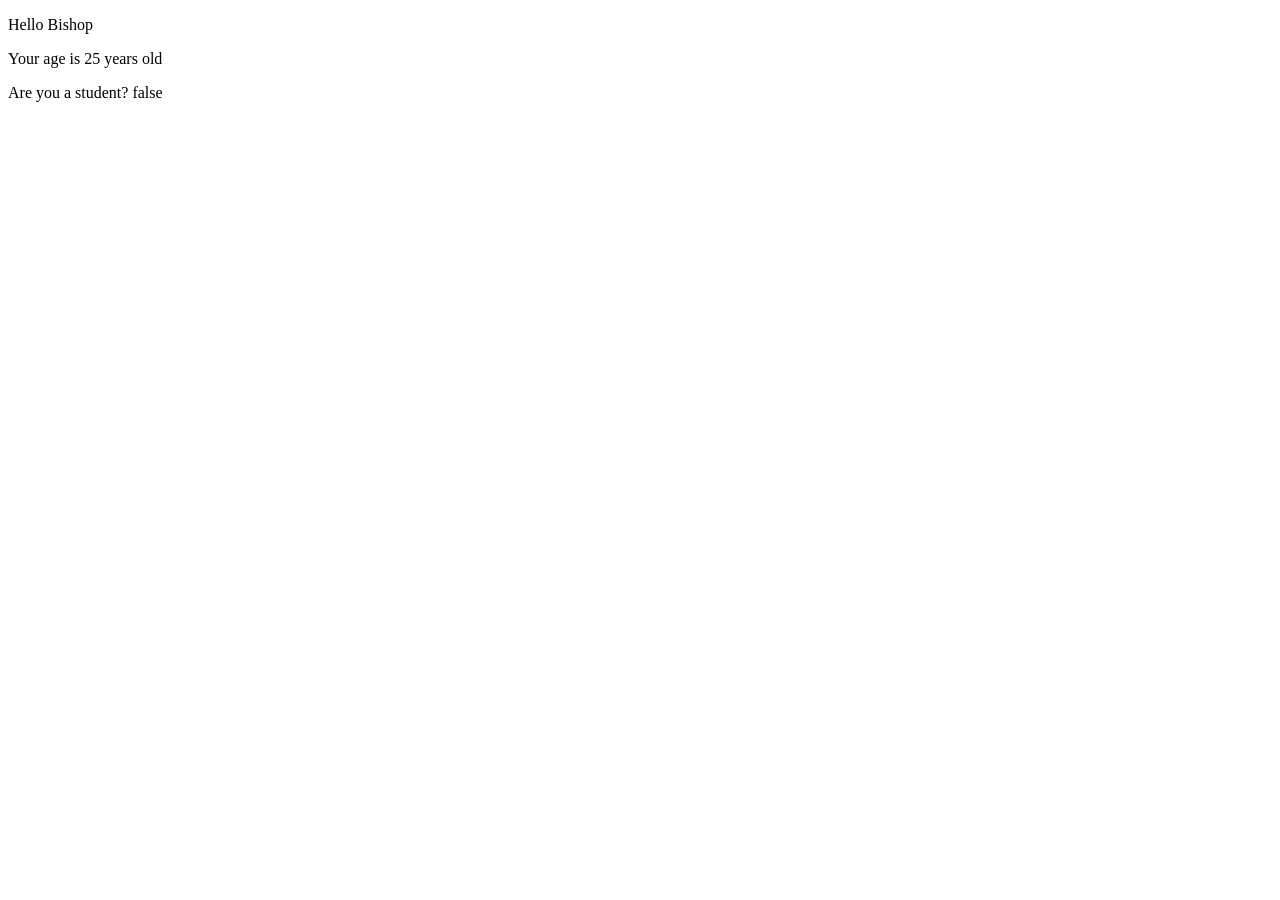
==== index.html @ 94b91c24 "Learning Javascript fundamentals- First commit" ====
<!DOCTYPE html>
<html lang="en">
<head>
    <meta charset="UTF-8">
    <meta name="viewport" content="width=device-width, initial-scale=1.0">
    <title>Document</title>
    <link rel=""stylesheet" href=""styles.css"">
</head>
<body>
    <p id="p1"></p>
    <p id="p2"></p>
    <p id="p3"></p>










    <script src="index.js"> </script> <!-- linking the file where I learnt about console.log -->
    <script src="variables.js"> </script>  <!-- linking the file where I learn about variables -->
    <script src="arithmetic_expressions.js"> </script>  <!-- linking the file where I learn about arithmetic operators -->
</body>
</html>
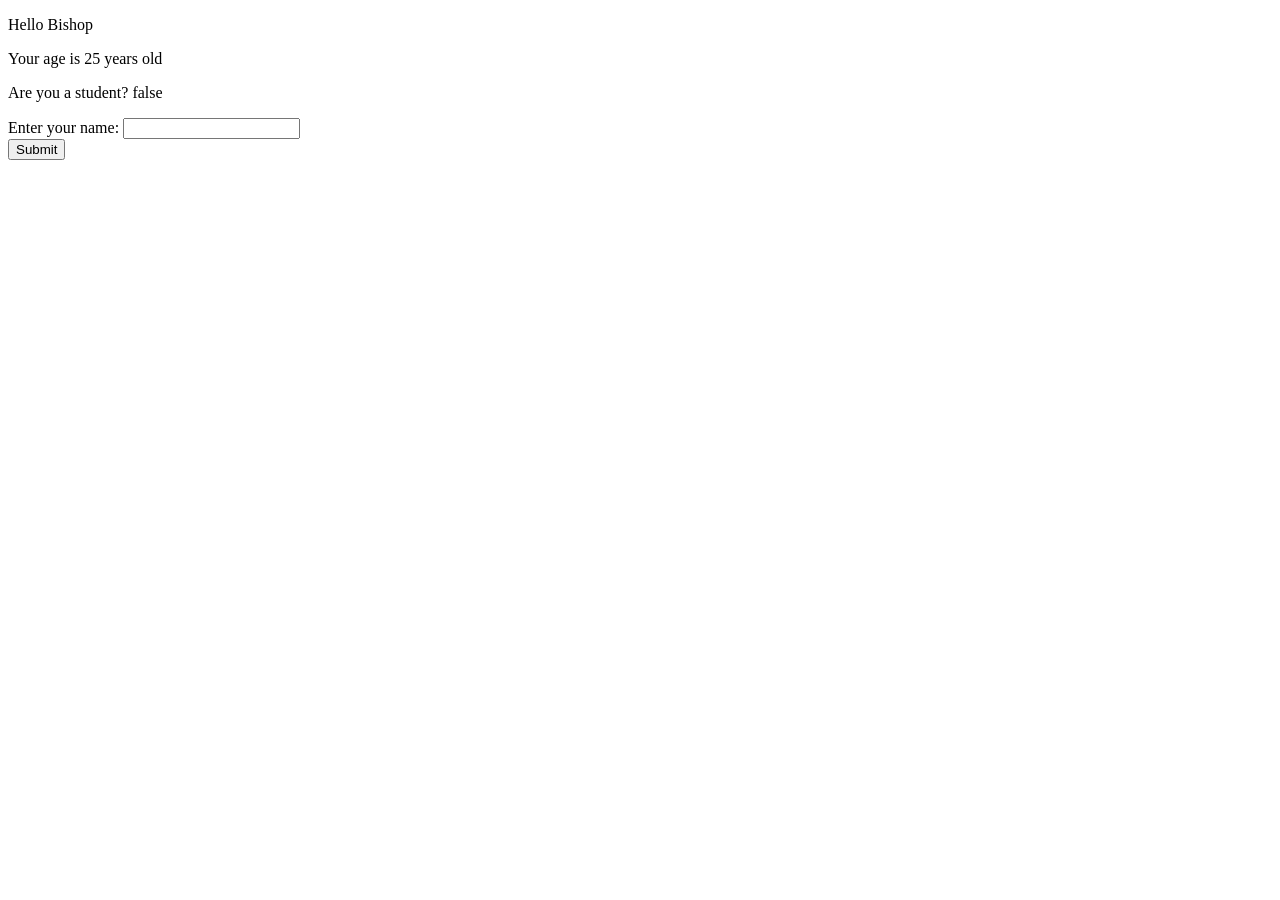
==== commit 1866bf24: "Learnt about getting user inputs and type conversions" ====
--- a/index.html
+++ b/index.html
@@ -10,18 +10,22 @@
     <p id="p1"></p>
     <p id="p2"></p>
     <p id="p3"></p>
+    <!-- Here, we define "ID" because we use it to target these specific paragraphs from javascript file.     -->
+
+
+    <label id="myLabel"> Enter your name: </label>
+    <input type="text" id="myText"> <br>
+    <button type = "button" id ="myButton"> Submit </button>
 
 
 
 
 
 
-
-
-
-
-    <script src="index.js"> </script> <!-- linking the file where I learnt about console.log -->
-    <script src="variables.js"> </script>  <!-- linking the file where I learn about variables -->
-    <script src="arithmetic_expressions.js"> </script>  <!-- linking the file where I learn about arithmetic operators -->
+    <script src="01_consolelog.js"> </script> <!-- linking the file where I learnt about console.log -->
+    <script src="02_variables.js"> </script>  <!-- linking the file where I learn about variables -->
+    <script src="03_arithmetic_expressions.js"> </script>  <!-- linking the file where I learn about arithmetic operators -->
+    <script src="04_user_input.js"> </script> <!-- linking the file where I learn about user input -->
+    <script src="05_type_conversion.js"></script>
 </body>
 </html>
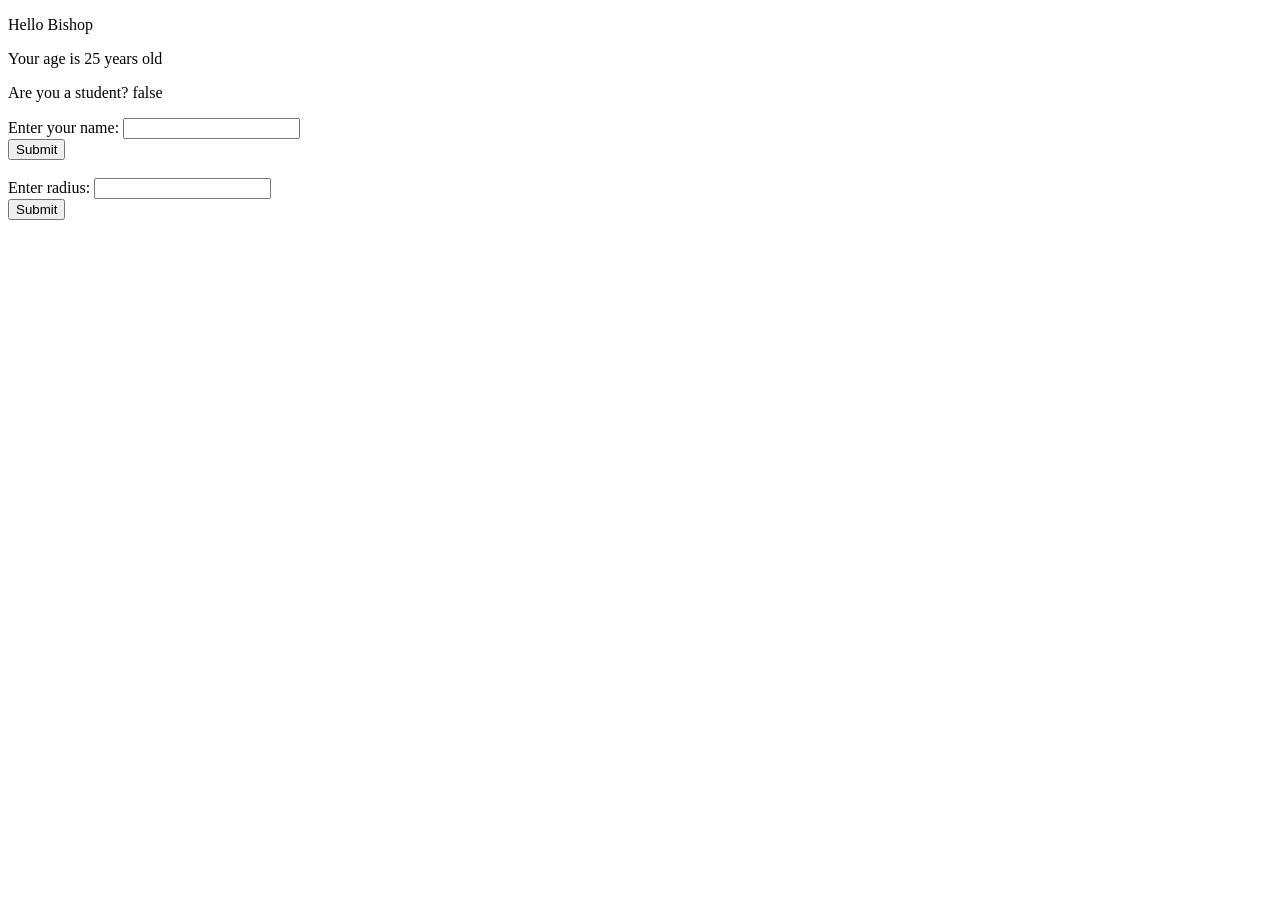
==== commit 0f46bf48: "Made a text box for radius input ion html and calculated circumference using pi as constant" ====
--- a/index.html
+++ b/index.html
@@ -15,7 +15,14 @@
 
     <label id="myLabel"> Enter your name: </label>
     <input type="text" id="myText"> <br>
-    <button type = "button" id ="myButton"> Submit </button>
+    <button type = "button" id ="myButton"> Submit </button> <br> <br>
+
+
+
+
+    <label id="myLabel2"> Enter radius: </label>
+    <input type="number" id="myRadius"> <br>
+    <button type = "button" id="myButton2"> Submit </button>
 
 
 
@@ -27,5 +34,6 @@
     <script src="03_arithmetic_expressions.js"> </script>  <!-- linking the file where I learn about arithmetic operators -->
     <script src="04_user_input.js"> </script> <!-- linking the file where I learn about user input -->
     <script src="05_type_conversion.js"></script>
+    <script src="06_const.js"></script>
 </body>
 </html>
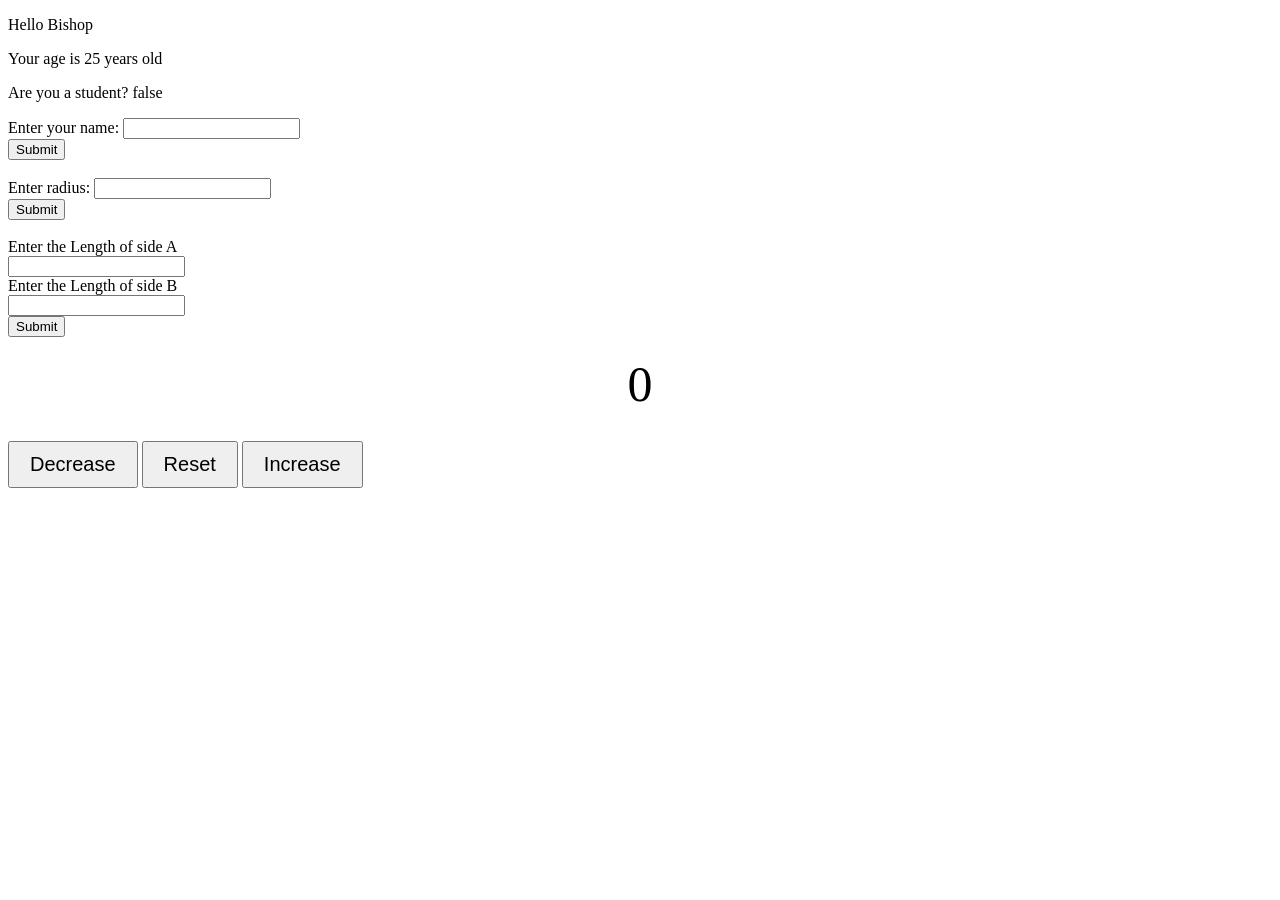
==== commit 8214197c: "Made Hypotenuse calculator, counter program and learnt fundamentals of random number generator" ====
--- a/index.html
+++ b/index.html
@@ -4,7 +4,7 @@
     <meta charset="UTF-8">
     <meta name="viewport" content="width=device-width, initial-scale=1.0">
     <title>Document</title>
-    <link rel=""stylesheet" href=""styles.css"">
+    <link rel="stylesheet" href="style.css">
 </head>
 <body>
     <p id="p1"></p>
@@ -22,7 +22,22 @@
 
     <label id="myLabel2"> Enter radius: </label>
     <input type="number" id="myRadius"> <br>
-    <button type = "button" id="myButton2"> Submit </button>
+    <button type = "button" id="myButton2"> Submit </button> <br> <br>
+
+
+    <label id="LabelA"> Enter the Length of side A</label> <br>
+    <input type="number" id="sideA"> <br>
+    <label id="LabelB"> Enter the Length of side B</label> <br>     
+    <input type="number" id="sideB"> <br>   
+    <button type = "button" id="HypotenuseButton"> Submit </button> <br> 
+    <label id="HypotenuseResult"> </label>
+
+    <!-- Counter Program -->
+
+    <br> <label id = "CounterLabel"> 0 </label> <br>
+    <button type = "button" id = "decreaseButton"> Decrease </button>
+    <button type = "button" id = "resetButton"> Reset </button>
+    <button type = "button" id = "increaseButton"> Increase </button>
 
 
 
@@ -35,5 +50,9 @@
     <script src="04_user_input.js"> </script> <!-- linking the file where I learn about user input -->
     <script src="05_type_conversion.js"></script>
     <script src="06_const.js"></script>
+    <Script src="07_Math.js"></script>
+    <script src="08_hypotenuse_calc.js"></script>
+    <script src="09_Counter_Program.js"></script>
+    <script src="10_random_number_generator.js"></script>
 </body>
 </html>
--- a/style.css
+++ b/style.css
@@ -0,0 +1,12 @@
+#CounterLabel {
+    display: block;
+    text-align: center;
+    font-size: 50px;
+}
+
+#decreaseButton, #resetButton, #increaseButton {
+    justify-content: center;
+    margin: 10px auto;
+    padding: 10px 20px;
+    font-size: 20px;
+}
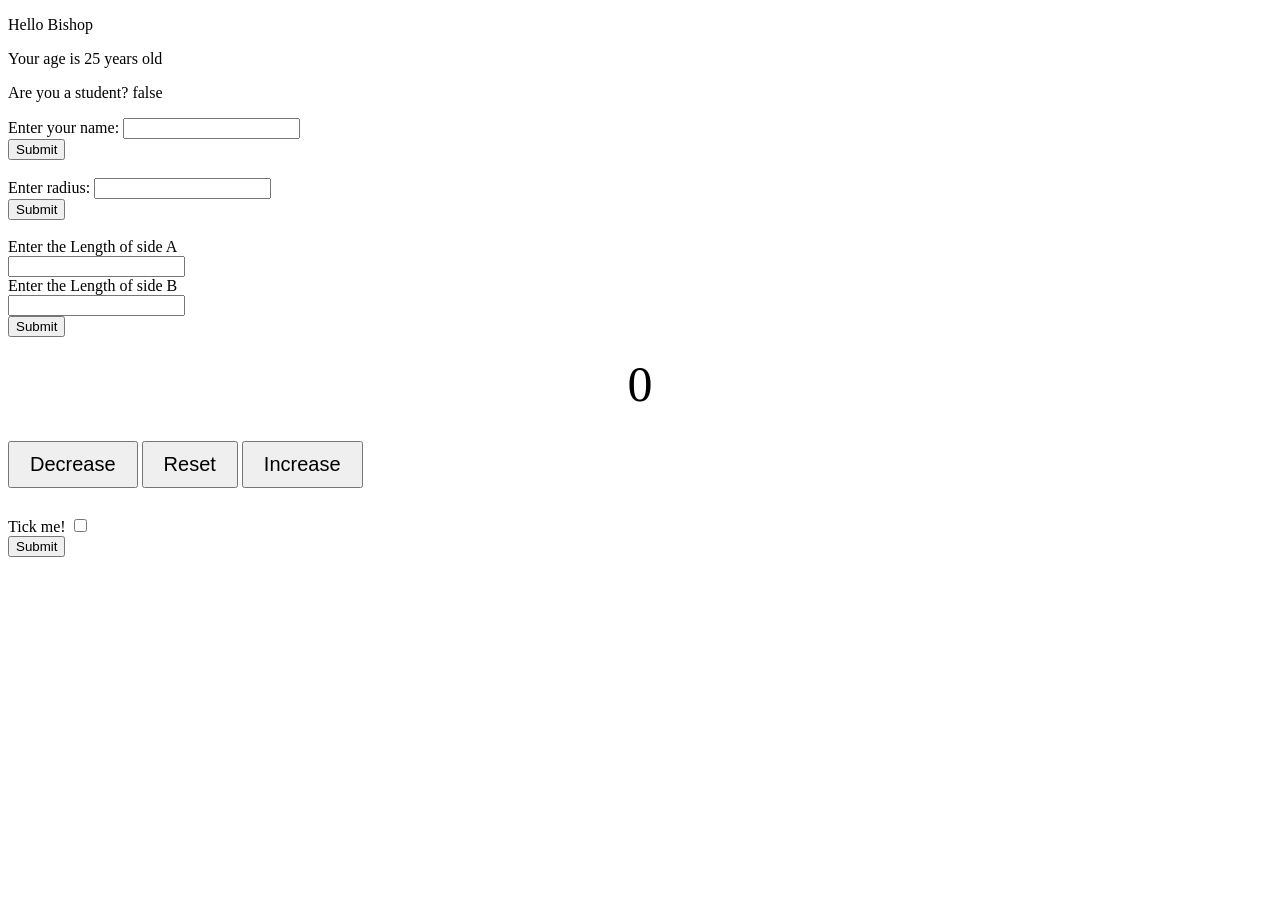
==== commit 28d106eb: "yes" ====
--- a/index.html
+++ b/index.html
@@ -37,8 +37,11 @@
     <br> <label id = "CounterLabel"> 0 </label> <br>
     <button type = "button" id = "decreaseButton"> Decrease </button>
     <button type = "button" id = "resetButton"> Reset </button>
-    <button type = "button" id = "increaseButton"> Increase </button>
+    <button type = "button" id = "increaseButton"> Increase </button><br><br>
 
+    <label for = "myCheckbox"> Tick me! </label>
+    <input type="checkbox" id="myCheckbox"> <br> 
+    <button type = "button" id="CheckButton"> Submit </button> <br> <br>
 
 
 
@@ -54,5 +57,6 @@
     <script src="08_hypotenuse_calc.js"></script>
     <script src="09_Counter_Program.js"></script>
     <script src="10_random_number_generator.js"></script>
+    <script src="15_checked_property.js"></script>
 </body>
 </html>
--- a/style.css
+++ b/style.css
@@ -9,4 +9,4 @@
     margin: 10px auto;
     padding: 10px 20px;
     font-size: 20px;
-}+}
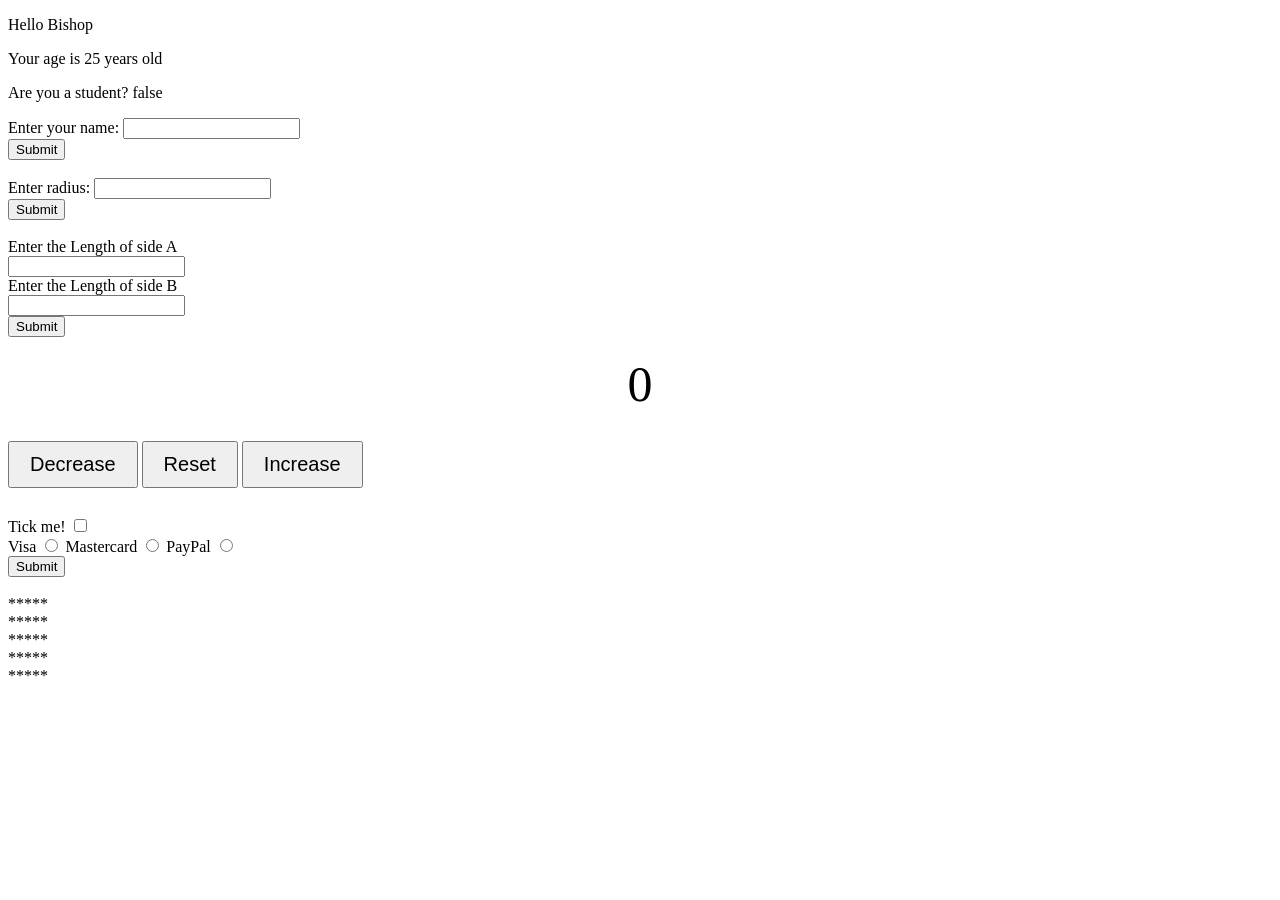
==== commit 5b0ab736: "Switch statments, loops and functions" ====
--- a/index.html
+++ b/index.html
@@ -41,12 +41,20 @@
 
     <label for = "myCheckbox"> Tick me! </label>
     <input type="checkbox" id="myCheckbox"> <br> 
+
+    <label for = "visaBtn"> Visa </label>
+    <input type="radio" name="card" id="visaBtn"> 
+    <label for = "mastercardBtn"> Mastercard </label>
+    <input type="radio" name="card" id="mastercardBtn">
+    <label for = "paypalBtn"> PayPal </label>
+    <input type="radio" name="card" id="paypalBtn"> <br>
+
+    
     <button type = "button" id="CheckButton"> Submit </button> <br> <br>
 
-
-
-
-
+    <label id="Rectangle"> </label>
+    
+    
     <script src="01_consolelog.js"> </script> <!-- linking the file where I learnt about console.log -->
     <script src="02_variables.js"> </script>  <!-- linking the file where I learn about variables -->
     <script src="03_arithmetic_expressions.js"> </script>  <!-- linking the file where I learn about arithmetic operators -->
@@ -58,5 +66,10 @@
     <script src="09_Counter_Program.js"></script>
     <script src="10_random_number_generator.js"></script>
     <script src="15_checked_property.js"></script>
+    <script src="16_switch.js"></script>
+    <script src="20_nested_loop.js"></script>
+
+
+    
 </body>
 </html>
